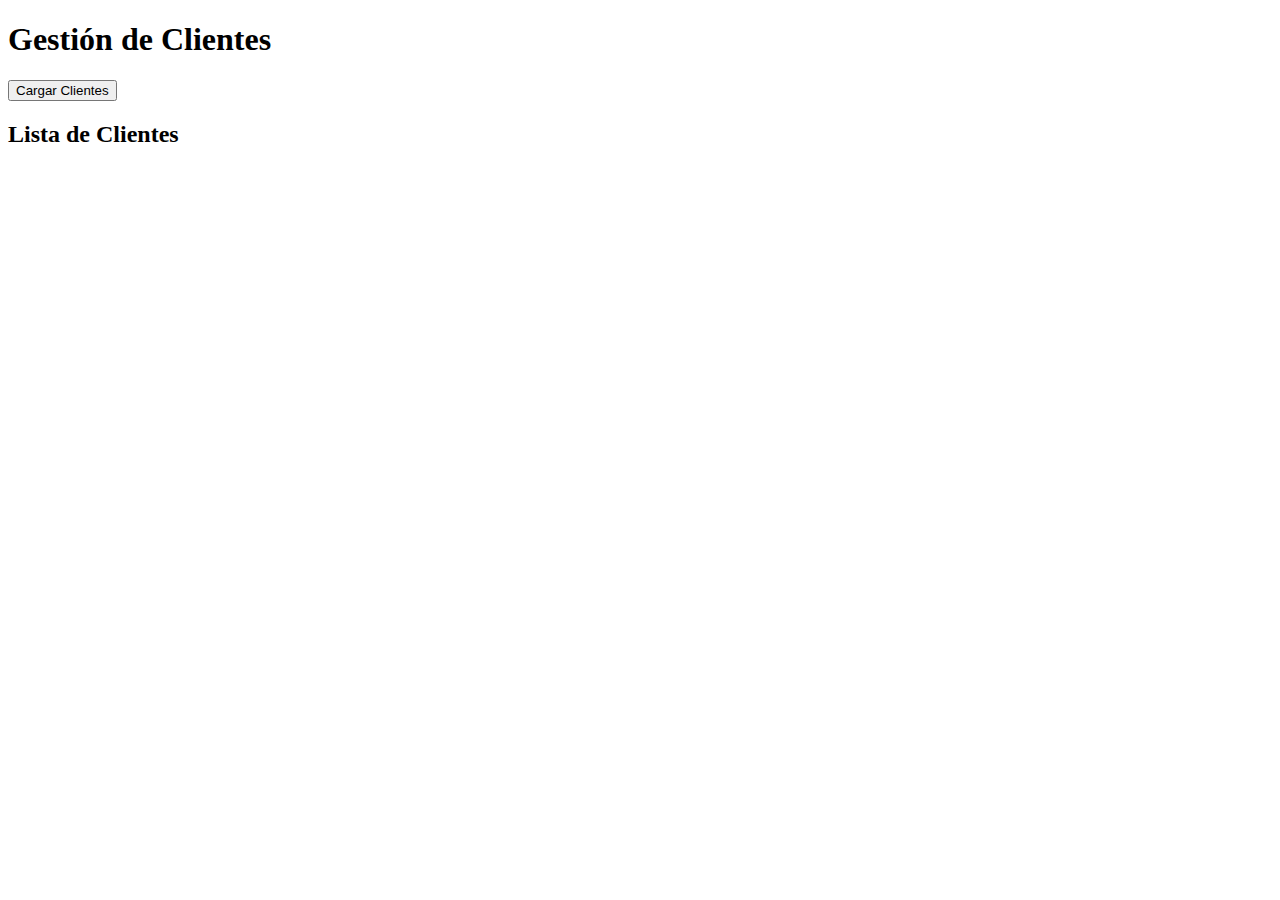
==== Gestion/wwwroot/index.html @ a4c2f04e "Todo Menos lo visual ORM" ====
﻿<!DOCTYPE html>
<html lang="es">
<head>
    <meta charset="UTF-8">
    <meta name="viewport" content="width=device-width, initial-scale=1.0">
    <title>Gestión de Clientes</title>
    <script defer src="js/site.js"></script>
</head>
<body>
    <h1>Gestión de Clientes</h1>
    
    <button onclick="obtenerClientes()">Cargar Clientes</button>

    <h2>Lista de Clientes</h2>
    <ul id="clientes-list">
        <!-- Los clientes se mostrarán aquí -->
    </ul>
</body>
</html>
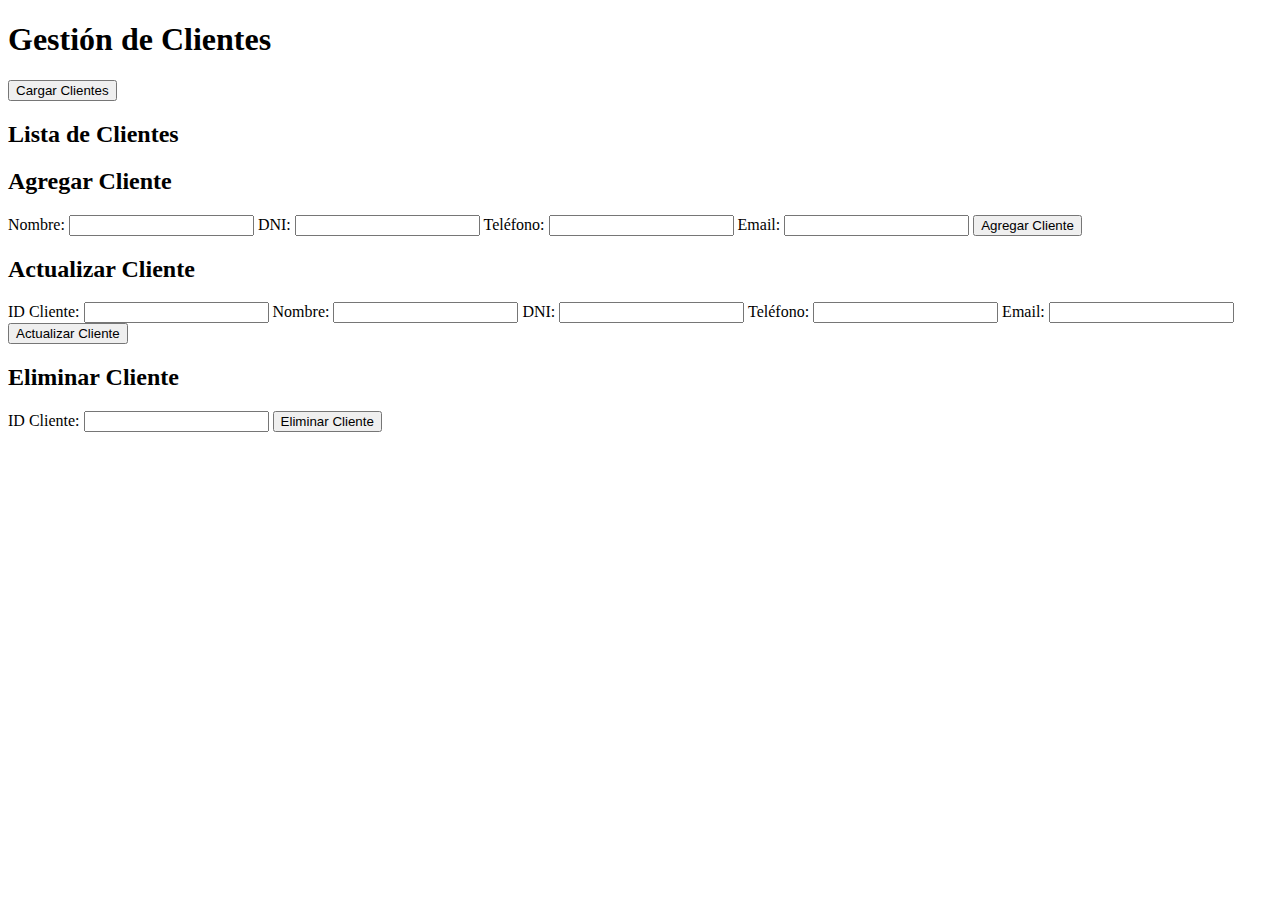
==== commit ad26a6cd: "nuevo" ====
--- a/Gestion/wwwroot/index.html
+++ b/Gestion/wwwroot/index.html
@@ -8,12 +8,61 @@
 </head>
 <body>
     <h1>Gestión de Clientes</h1>
-    
+
+    <!-- Botón para obtener los clientes -->
     <button onclick="obtenerClientes()">Cargar Clientes</button>
 
     <h2>Lista de Clientes</h2>
     <ul id="clientes-list">
         <!-- Los clientes se mostrarán aquí -->
     </ul>
+
+    <h2>Agregar Cliente</h2>
+    <form id="formulario-agregar-cliente">
+        <label for="nombreCliente">Nombre:</label>
+        <input type="text" id="nombreCliente" name="nombreCliente" required>
+
+        <label for="dniCliente">DNI:</label>
+        <input type="text" id="dniCliente" name="dniCliente" required>
+
+        <label for="telefonoCliente">Teléfono:</label>
+        <input type="text" id="telefonoCliente" name="telefonoCliente" required>
+
+        <label for="emailCliente">Email:</label>
+        <input type="email" id="emailCliente" name="emailCliente" required>
+
+        <button type="button" onclick="agregarCliente()">Agregar Cliente</button>
+    </form>
+
+
+    <h2>Actualizar Cliente</h2>
+    <form id="formulario-actualizar-cliente">
+        <label for="idActualizar">ID Cliente:</label>
+        <input type="number" id="idActualizar" name="idActualizar" required>
+
+        <label for="nombreActualizar">Nombre:</label>
+        <input type="text" id="nombreActualizar" name="nombreActualizar" required>
+
+        <label for="dniActualizar">DNI:</label>
+        <input type="text" id="dniActualizar" name="dniActualizar" required>
+
+        <label for="telefonoActualizar">Teléfono:</label>
+        <input type="text" id="telefonoActualizar" name="telefonoActualizar" required>
+
+        <label for="emailActualizar">Email:</label>
+        <input type="email" id="emailActualizar" name="emailActualizar" required>
+
+        <!-- Botón para actualizar el cliente -->
+        <button type="button" onclick="actualizarClienteDesdeFormulario()">Actualizar Cliente</button>
+    </form>
+    <h2>Eliminar Cliente</h2>
+    <form id="formulario-eliminar-cliente">
+        <label for="idEliminar">ID Cliente:</label>
+        <input type="number" id="idEliminar" name="idEliminar" required>
+
+        <!-- Botón para eliminar el cliente -->
+        <button type="button" onclick="eliminarCliente()">Eliminar Cliente</button>
+    </form>
+
 </body>
 </html>
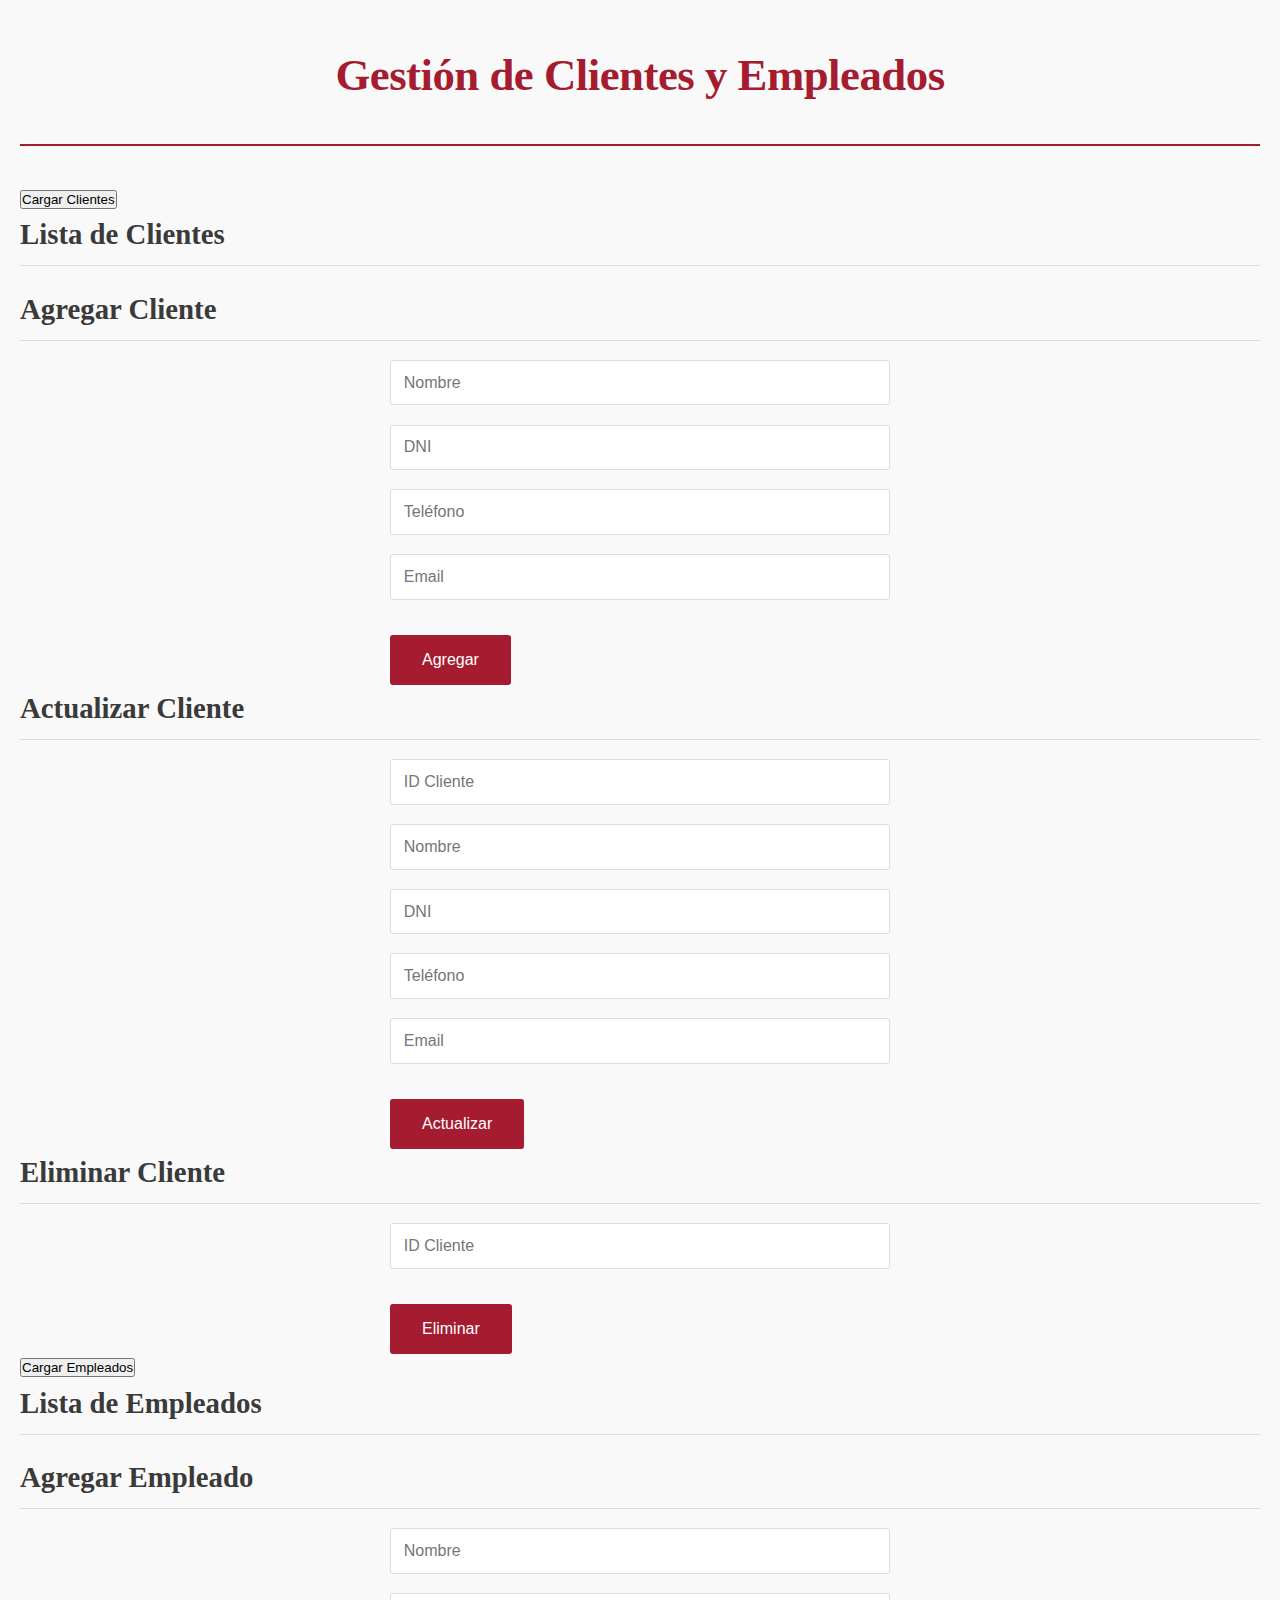
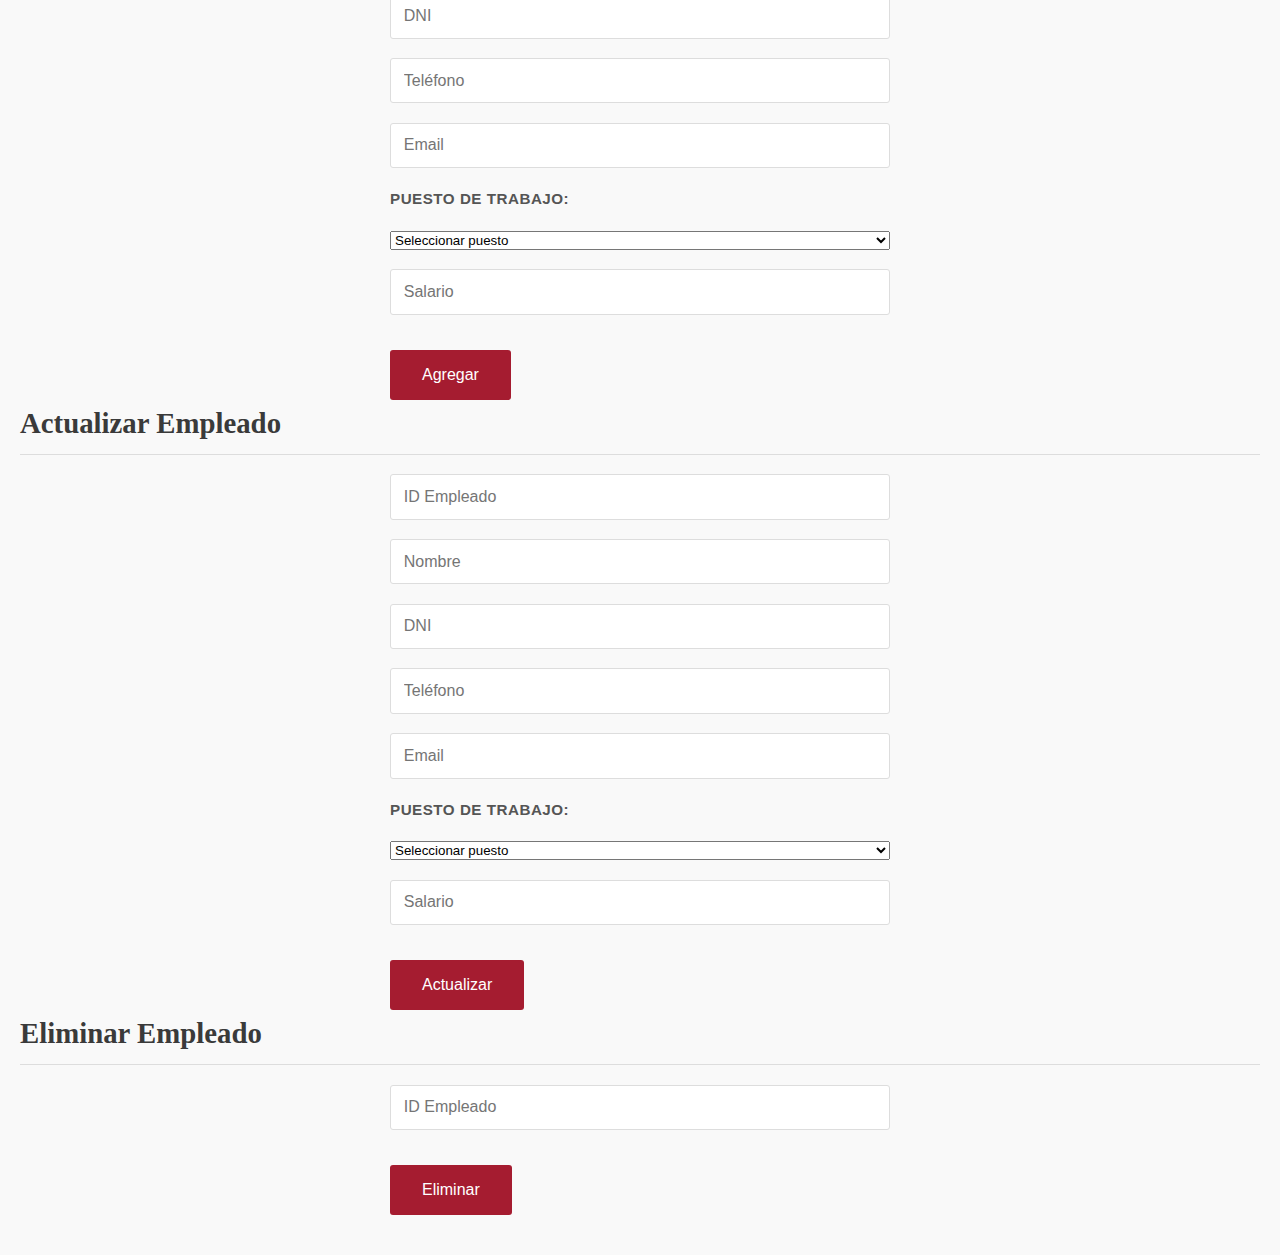
==== commit 00dfbf34: "nuevo" ====
--- a/Gestion/wwwroot/index.html
+++ b/Gestion/wwwroot/index.html
@@ -3,66 +3,124 @@
 <head>
     <meta charset="UTF-8">
     <meta name="viewport" content="width=device-width, initial-scale=1.0">
-    <title>Gestión de Clientes</title>
+    <title>Gestión de Clientes y Empleados</title>
     <script defer src="js/site.js"></script>
+    <script defer src="js/siteEmpleados.js"></script>  <!-- Nuevo script para empleados -->
+    <link rel="stylesheet" href="css/site.css">
 </head>
 <body>
-    <h1>Gestión de Clientes</h1>
+    <header>
+        <h1>Gestión de Clientes y Empleados</h1>
+    </header>
 
-    <!-- Botón para obtener los clientes -->
-    <button onclick="obtenerClientes()">Cargar Clientes</button>
+    <main>
+        <!-- Sección de Clientes -->
+        <section>
+            <button id="btnCargarClientes" onclick="obtenerClientes()">Cargar Clientes</button>
+        </section>
 
-    <h2>Lista de Clientes</h2>
-    <ul id="clientes-list">
-        <!-- Los clientes se mostrarán aquí -->
-    </ul>
+        <section>
+            <h2>Lista de Clientes</h2>
+            <ul id="clientes-list"></ul>
+        </section>
 
-    <h2>Agregar Cliente</h2>
-    <form id="formulario-agregar-cliente">
-        <label for="nombreCliente">Nombre:</label>
-        <input type="text" id="nombreCliente" name="nombreCliente" required>
+        <section>
+            <h2>Agregar Cliente</h2>
+            <form id="formulario-agregar-cliente">
+                <input type="text" id="nombreCliente" placeholder="Nombre" required>
+                <input type="text" id="dniCliente" placeholder="DNI" required>
+                <input type="text" id="telefonoCliente" placeholder="Teléfono" required>
+                <input type="email" id="emailCliente" placeholder="Email" required>
+                <button type="button" onclick="agregarCliente()">Agregar</button>
+            </form>
+        </section>
 
-        <label for="dniCliente">DNI:</label>
-        <input type="text" id="dniCliente" name="dniCliente" required>
+        <section>
+            <h2>Actualizar Cliente</h2>
+            <form id="formulario-actualizar-cliente">
+                <input type="number" id="idActualizar" placeholder="ID Cliente" required>
+                <input type="text" id="nombreActualizar" placeholder="Nombre" required>
+                <input type="text" id="dniActualizar" placeholder="DNI" required>
+                <input type="text" id="telefonoActualizar" placeholder="Teléfono" required>
+                <input type="email" id="emailActualizar" placeholder="Email" required>
+                <button type="button" onclick="actualizarCliente()">Actualizar</button>
+            </form>
+        </section>
 
-        <label for="telefonoCliente">Teléfono:</label>
-        <input type="text" id="telefonoCliente" name="telefonoCliente" required>
+        <section>
+            <h2>Eliminar Cliente</h2>
+            <form id="formulario-eliminar-cliente">
+                <input type="number" id="idEliminar" placeholder="ID Cliente" required>
+                <button type="button" onclick="eliminarCliente()">Eliminar</button>
+            </form>
+        </section>
 
-        <label for="emailCliente">Email:</label>
-        <input type="email" id="emailCliente" name="emailCliente" required>
+        <!-- Sección de Empleados -->
+        <section>
+            <button id="btnCargarEmpleados" onclick="obtenerEmpleados()">Cargar Empleados</button>
+        </section>
 
-        <button type="button" onclick="agregarCliente()">Agregar Cliente</button>
-    </form>
+        <section>
+            <h2>Lista de Empleados</h2>
+            <ul id="empleados-list"></ul>
+        </section>
 
+        <section>
+            <h2>Agregar Empleado</h2>
+            <form id="formulario-agregar-empleado">
+                <input type="text" id="nombreEmpleado" placeholder="Nombre" required>
+                <input type="text" id="dniEmpleado" placeholder="DNI" required>
+                <input type="text" id="telefonoEmpleado" placeholder="Teléfono" required>
+                <input type="email" id="emailEmpleado" placeholder="Email" required>
 
-    <h2>Actualizar Cliente</h2>
-    <form id="formulario-actualizar-cliente">
-        <label for="idActualizar">ID Cliente:</label>
-        <input type="number" id="idActualizar" name="idActualizar" required>
+                <!-- Selector de puesto de trabajo -->
+                <label for="puestoEmpleado">Puesto de Trabajo:</label>
+                <select id="puestoEmpleado" required>
+                    <option value="">Seleccionar puesto</option>
+                    <option value="Gerente">Gerente</option>
+                    <option value="Vendedor">Vendedor</option>
+                    <option value="Repartidor">Repartidor</option>
+                </select>
 
-        <label for="nombreActualizar">Nombre:</label>
-        <input type="text" id="nombreActualizar" name="nombreActualizar" required>
+                <!-- Salario -->
+                <input type="number" id="salarioEmpleado" placeholder="Salario" required>
 
-        <label for="dniActualizar">DNI:</label>
-        <input type="text" id="dniActualizar" name="dniActualizar" required>
+                <button type="button" onclick="agregarEmpleado()">Agregar</button>
+            </form>
+        </section>
 
-        <label for="telefonoActualizar">Teléfono:</label>
-        <input type="text" id="telefonoActualizar" name="telefonoActualizar" required>
+        <section>
+            <h2>Actualizar Empleado</h2>
+            <form id="formulario-actualizar-empleado">
+                <input type="number" id="idActualizarEmpleado" placeholder="ID Empleado" required>
+                <input type="text" id="nombreActualizarEmpleado" placeholder="Nombre" required>
+                <input type="text" id="dniActualizarEmpleado" placeholder="DNI" required>
+                <input type="text" id="telefonoActualizarEmpleado" placeholder="Teléfono" required>
+                <input type="email" id="emailActualizarEmpleado" placeholder="Email" required>
 
-        <label for="emailActualizar">Email:</label>
-        <input type="email" id="emailActualizar" name="emailActualizar" required>
+                <!-- Selector de puesto de trabajo -->
+                <label for="puestoActualizarEmpleado">Puesto de Trabajo:</label>
+                <select id="puestoActualizarEmpleado" required>
+                    <option value="">Seleccionar puesto</option>
+                    <option value="Gerente">Gerente</option>
+                    <option value="Vendedor">Vendedor</option>
+                    <option value="Repartidor">Repartidor</option>
+                </select>
 
-        <!-- Botón para actualizar el cliente -->
-        <button type="button" onclick="actualizarClienteDesdeFormulario()">Actualizar Cliente</button>
-    </form>
-    <h2>Eliminar Cliente</h2>
-    <form id="formulario-eliminar-cliente">
-        <label for="idEliminar">ID Cliente:</label>
-        <input type="number" id="idEliminar" name="idEliminar" required>
+                <!-- Salario -->
+                <input type="number" id="salarioActualizarEmpleado" placeholder="Salario" required>
 
-        <!-- Botón para eliminar el cliente -->
-        <button type="button" onclick="eliminarCliente()">Eliminar Cliente</button>
-    </form>
+                <button type="button" onclick="actualizarEmpleado()">Actualizar</button>
+            </form>
+        </section>
 
+        <section>
+            <h2>Eliminar Empleado</h2>
+            <form id="formulario-eliminar-empleado">
+                <input type="number" id="idEliminarEmpleado" placeholder="ID Empleado" required>
+                <button type="button" onclick="eliminarEmpleado()">Eliminar</button>
+            </form>
+        </section>
+    </main>
 </body>
 </html>
--- a/Gestion/wwwroot/css/site.css
+++ b/Gestion/wwwroot/css/site.css
@@ -0,0 +1,167 @@
+/* Estilos generales - Estilo Acad�mico Harvard */
+* {
+    margin: 0;
+    padding: 0;
+    box-sizing: border-box;
+}
+
+body {
+    font-family: 'Times New Roman', serif;
+    line-height: 1.6;
+    background-color: #f9f9f9;
+    color: #333;
+    padding: 40px 20px;
+}
+
+.container {
+    width: 85%;
+    max-width: 960px;
+    margin: 0 auto;
+}
+
+header {
+    text-align: center;
+    margin-bottom: 2.5rem;
+    border-bottom: 2px solid #A51C30;
+    padding-bottom: 1.5rem;
+}
+
+h1 {
+    font-family: 'Georgia', serif;
+    font-size: 2.8rem;
+    color: #A51C30; /* Crimson Harvard */
+    letter-spacing: -0.5px;
+    margin-bottom: 0.5rem;
+}
+
+h2 {
+    font-size: 1.8rem;
+    color: #3A3A3A;
+    margin-bottom: 1.2rem;
+    font-weight: 600;
+    border-bottom: 1px solid #ddd;
+    padding-bottom: 0.5rem;
+}
+
+/* Secci�n de lista de clientes */
+#clientes-section {
+    margin-bottom: 2.5rem;
+    background: #fff;
+    padding: 2rem;
+    border-radius: 4px;
+    box-shadow: 0 1px 3px rgba(0, 0, 0, 0.08);
+}
+
+#clientes-list {
+    list-style-type: none;
+    padding: 0;
+    margin: 0;
+}
+
+#clientes-list li {
+    background-color: #f8f8f8;
+    margin: 0.8rem 0;
+    padding: 1.2rem 1.5rem;
+    border-radius: 3px;
+    border-left: 4px solid #A51C30;
+    display: flex;
+    justify-content: space-between;
+    align-items: center;
+    transition: transform 0.2s ease;
+}
+
+#clientes-list li:hover {
+    transform: translateX(5px);
+}
+
+#clientes-list li button {
+    background-color: #A51C30;
+    color: white;
+    border: none;
+    padding: 0.5rem 1.2rem;
+    border-radius: 3px;
+    cursor: pointer;
+    font-family: 'Arial', sans-serif;
+    font-size: 0.9rem;
+    transition: background-color 0.3s ease;
+}
+
+#clientes-list li button:hover {
+    background-color: #851425;
+}
+
+/* Formulario de cliente */
+#form-section {
+    background-color: #fff;
+    padding: 2rem;
+    border-radius: 4px;
+    box-shadow: 0 1px 3px rgba(0, 0, 0, 0.08);
+    margin-top: 2rem;
+}
+
+form {
+    display: grid;
+    grid-gap: 1.2rem;
+    max-width: 500px;
+    margin: 0 auto;
+}
+
+form label {
+    font-family: 'Arial', sans-serif;
+    font-size: 0.95rem;
+    color: #555;
+    font-weight: 600;
+    text-transform: uppercase;
+    letter-spacing: 0.5px;
+}
+
+form input {
+    padding: 0.8rem;
+    border: 1px solid #ddd;
+    border-radius: 3px;
+    font-size: 1rem;
+    width: 100%;
+    transition: border-color 0.3s ease;
+}
+
+form input:focus {
+    border-color: #A51C30;
+    outline: none;
+}
+
+form button {
+    padding: 1rem 2rem;
+    background-color: #A51C30;
+    color: white;
+    border: none;
+    border-radius: 3px;
+    font-size: 1rem;
+    cursor: pointer;
+    transition: background-color 0.3s ease;
+    justify-self: start;
+    margin-top: 1rem;
+}
+
+form button:hover {
+    background-color: #851425;
+}
+
+/* Responsive Design */
+@media (max-width: 768px) {
+    .container {
+        width: 95%;
+    }
+    
+    h1 {
+        font-size: 2.2rem;
+    }
+    
+    #clientes-list li {
+        flex-direction: column;
+        align-items: flex-start;
+    }
+    
+    #clientes-list li button {
+        margin-top: 1rem;
+    }
+}